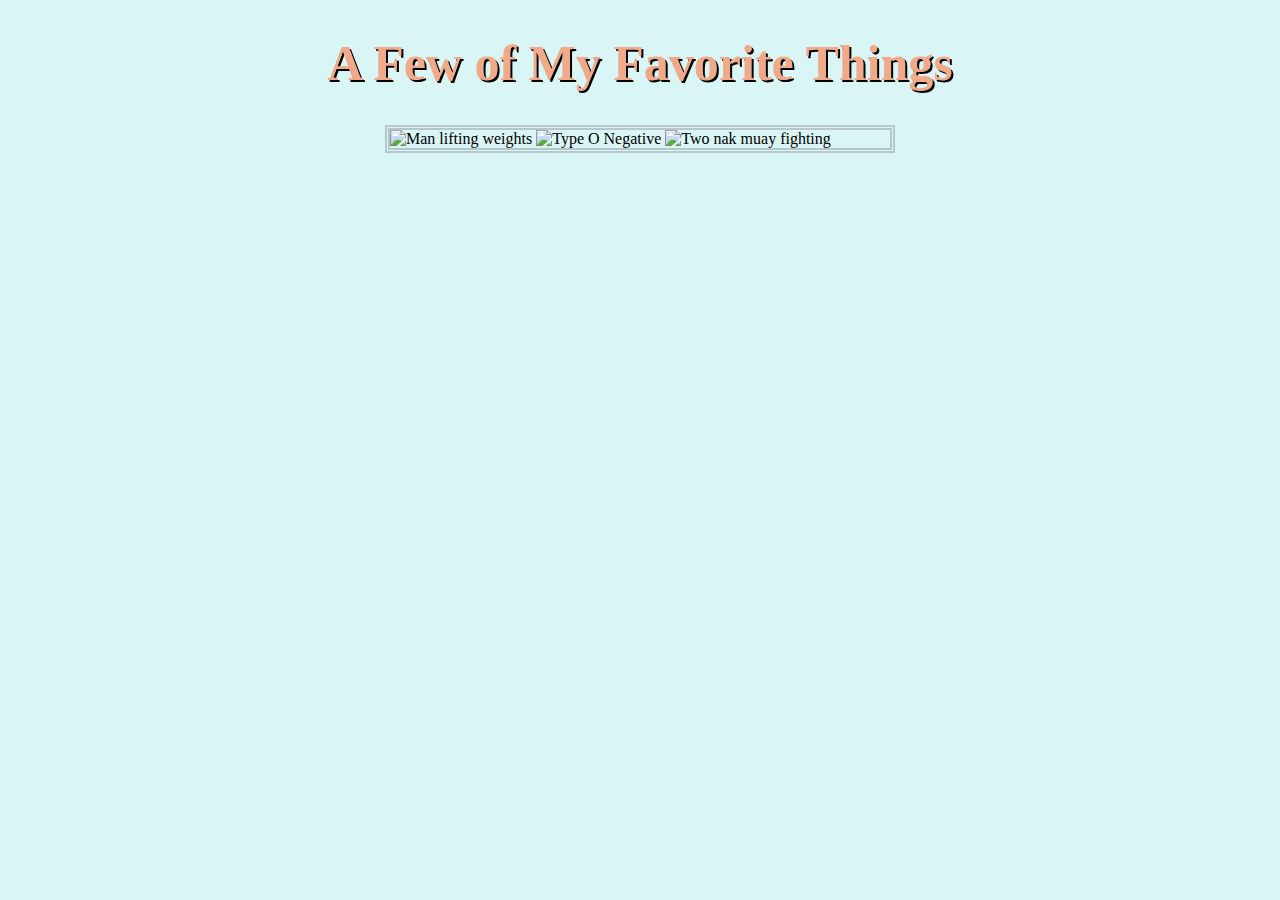
==== favorites.html @ 79fcaf22 "Add photos to favorites.html, update style.css for favorites.html content, rename tankhead logo" ====
<!DOCTYPE html>
<html lang="en">
    <head>
        <link rel="stylesheet" href="style.css">
    </head>
    <body>
        <h1>A Few of My Favorite Things</h1>
        <div class="favoritePics">
            <img id="weights" src="https://i.imgur.com/ljC4M8t.jpg" alt="Man lifting weights">
            <img id="typeO" src="https://i.imgur.com/XFhVuf3.jpg" alt="Type O Negative">
            <img id="muayThai" src="https://www.krankbrooklyn.com/wp-content/uploads/sites/30/2022/04/MuayThai5-1.jpg" alt="Two nak muay fighting">
        </div>
    </body>
</html>
---- style.css ----
@import url('https://fonts.google.com/specimen/Bebas+Neue?category=Display,Handwriting', 'https://fonts.google.com/specimen/Permanent+Marker?category=Display,Handwriting', 'https://fonts.google.com/specimen/Caveat?category=Handwriting');

body {
    background-color: #d6f4f4e8;
}

.container {
    position: relative;
    width: 500px;
    margin: auto;
}

h1, h2 {
    font-family: 'Bebas Neue';
    font-size: 50px;
    text-align: center;
    text-shadow: 2px 2px #000000;
    color: #f0aa89;

}

h3 {
    font-family: 'Permanent Marker';
    font-size: 20px;
    text-align: center;
    text-shadow: 2px 1px #000000;
    color: whitesmoke;
}

p {
    font-family: 'Caveat';
    font-size: 25px;
    text-align: center;
    text-shadow: 1px 1px #000000;
    color: #f0aa89;
}

#dom {
    align-content: center;
    width: 100%;
    padding-bottom: 5px;
    border: thick double #463e4e3f
}

#domselfie {
    align-content: center;
    width: 100%;
    border: thick double #463e4e3f
}

.favoritePics {
    position: relative;
    width: 500px;
    margin: auto;
    border: thick double #463e4e3f
}

#weights {
    align-content: right;
    width: 100%;
}

#typeO {
    align-content: center;
    width: 100%;
}

#muayThai {
    align-content: left;
    width: 100%;
}

div.muayThaiPics {
    position: relative;
    width: 500px;
    margin: auto;
    border: thick double #463e4e3f
}

#tankheadLogo {
    align-content: center;
    width: 100%;
}

#domKicking {
    align-content: center;
    width: 100%;
}

div.embarrassingPhoto {
    position: relative;
    width: 600px;
    margin: auto;

}
#spongebob {
    align-content: center;
    width: 100%
}

p > ul {
    color:#f0aa89
    text-shadow: 2px 2px #000000;
    padding: 10px;
    font-family: 'Caveat'
}

ul > li {
    list-style: none;
}

ul li a {
    float: right;
    color: white;
    padding: 10px;
}

#injuries > li {
    font-family: 'Caveat';
    font-size: 20px;
    text-align: center;
    color: #f0aa89;
    text-shadow: 1px 1px #000000;
    padding: 5px;
}

.home {
    width: 100px;
    float: left;
}

.home a {
    background-color: #eee;
    color: #f0aa89;
    display: block;
    padding: 12px;
    text-decoration: none;
    font-family: 'Bebas Neue';
}
.navbar {
    width: 200px; /* Set a width if you like */
    float: right;
    margin: auto;
  }
  
  .navbar a {
    background-color: #eee; /* Grey background color */
    color: #f0aa89; /* Black text color */
    display: block; /* Make the links appear below each other */
    padding: 12px; /* Add some padding */
    text-decoration: none; /* Remove underline from links */
    font-family: 'Bebas Neue';
  }
  
  .navbar a:hover {
    background-color: #ccc; /* Dark grey background on mouse-over */
  }
  
  .navbar a.active {
    background-color: #04AA6D; /* Add a green color to the "active/current" link */
    color: white;

/* .navbar {
    background-color: #fbf2f23f
    float: right;
    border: thick double #463e4e3f;
    margin: right;
    max-height: 300px;
} */
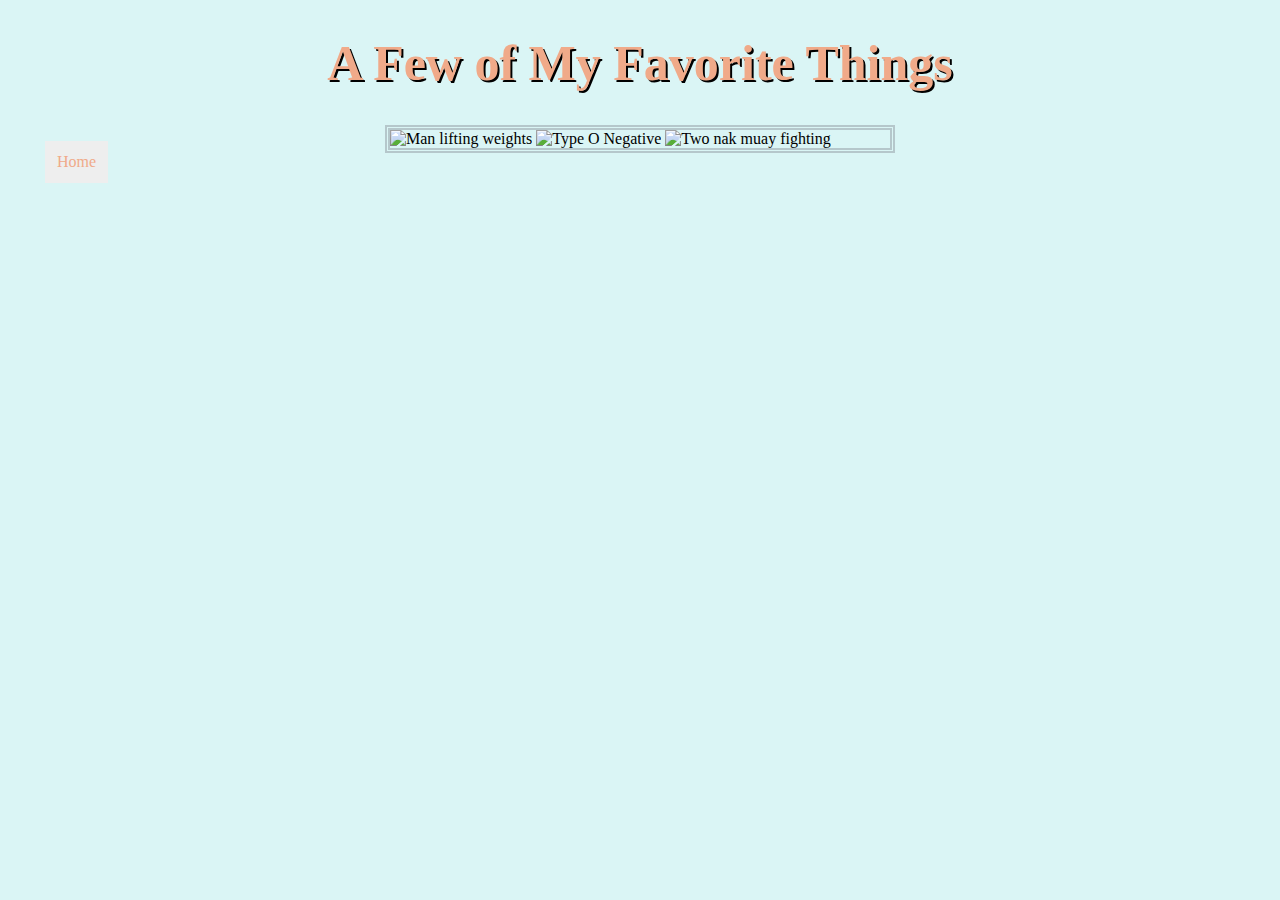
==== commit ab02865e: "change locaiton of gif from index.html to tankhead.html, create border for tankhead.html gif in styl" ====
--- a/favorites.html
+++ b/favorites.html
@@ -5,6 +5,11 @@
     </head>
     <body>
         <h1>A Few of My Favorite Things</h1>
+        <nav class="home">
+            <ul>
+                <li><a href="index.html">Home</a></li>
+            </ul>
+        </nav>
         <div class="favoritePics">
             <img id="weights" src="https://i.imgur.com/ljC4M8t.jpg" alt="Man lifting weights">
             <img id="typeO" src="https://i.imgur.com/XFhVuf3.jpg" alt="Type O Negative">
--- a/style.css
+++ b/style.css
@@ -21,7 +21,7 @@
 
 h3 {
     font-family: 'Permanent Marker';
-    font-size: 20px;
+    font-size: 30px;
     text-align: center;
     text-shadow: 2px 1px #000000;
     color: whitesmoke;
@@ -87,10 +87,16 @@
     width: 100%;
 }
 
+#mtFight {
+    align-content: center;
+    width: 100%;
+}
+
 div.embarrassingPhoto {
     position: relative;
     width: 600px;
     margin: auto;
+    border: thick double #463e4e3f
 
 }
 #spongebob {
@@ -122,6 +128,7 @@
     color: #f0aa89;
     text-shadow: 1px 1px #000000;
     padding: 5px;
+    
 }
 
 .home {
